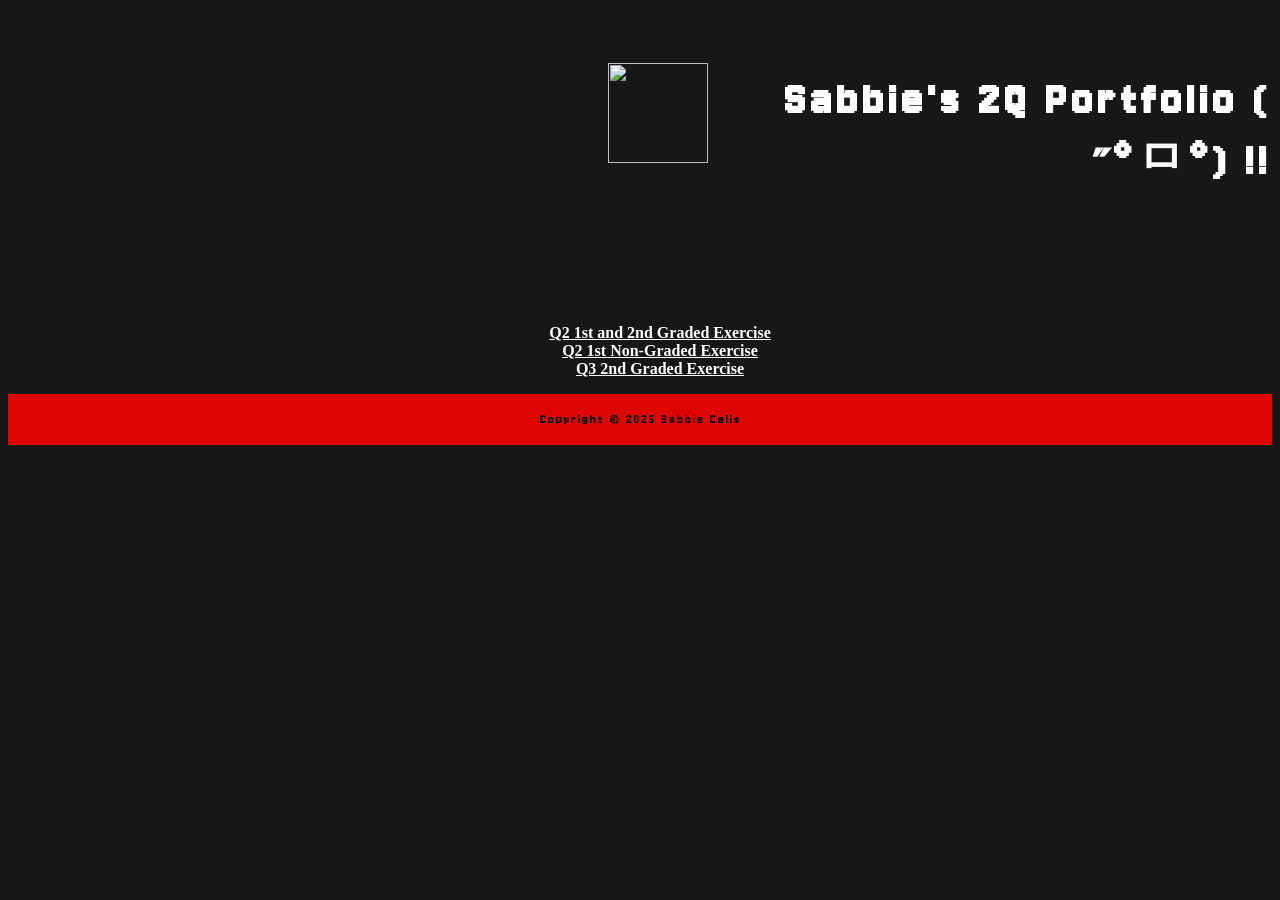
==== index.html @ 6958e9e8 "." ====
<!DOCTYPE html>
<html lang="en">
    <head>
        <meta charset="UTF-8">
        <meta name="viewport" content="width=device-width, initial-scale=1.0">
        <meta name="description" content="Sabbie's 2Q Portfolio">
        <meta name="keywords" content="2Q, Portfolio, Projects, Web Development">
        <meta name="author" content="Sabbie Celis">
        <title>2Q Portfolio_CELIS</title>
        <link rel="stylesheet" href="styles.css">
        <link rel="icon" href="./assetimg/p5logo.png" sizes="16x16" type="image/png">
        <script src="script.js" defer></script>
        <link rel="preconnect" href="https://fonts.googleapis.com">
        <link rel="preconnect" href="https://fonts.gstatic.com" crossorigin>
        <link href="https://fonts.googleapis.com/css2?family=Jersey+10&family=SUSE+Mono:ital,wght@0,100..800;1,100..800&display=swap" rel="stylesheet">
        <style>
            body {
                background-color: rgb(23, 23, 23);
            }
            header {
                background-image: url("assetimg/futaba.jpg");
                background-size: cover;
                background-position: top;
                background-repeat: no-repeat;
                height: 300px;
                display: flex;
                justify-content: flex-start;
                font-family: sans-serif;
                font-size: 24px;
                text-align: right;
            }
            .logo {
                size: 90px;
                height: 100px;
                margin-top: 55px;
                margin-left: 600px;
            }
            h1 {
                font-family: 'Jersey 10', sans-serif;
                letter-spacing: 5px;
                margin-top: 66px;
                margin-left: 50px;
                text-align: right;
                color: white;
            }
            p {
                font-family: 'Jersey 10', sans-serif;
                letter-spacing: 2px;
            }
            footer, section {
                background-color: rgb(223, 4, 4);
                text-align: center;
                padding: 2px;
                font-size: 14px;
            }
            nav, ul {
                text-align: center;
                color: rgb(23, 23, 23)
            }
            a, strong {
                color: white;
                margin: 10px;
            }

        </style>
    </head>
    <body>
        <header img="futaba.jpg">
            <img src="./assetimg/p5logo.png" class="logo" style="width:100px";>
            <h1>Sabbie's 2Q Portfolio ( ˶°ㅁ°) !!</h1>
        </header>
        <div class="flipcard">
            <div class="front" img src="assetimg/callingcard.jpg"></div>
            <nav>
                <ul>
                    <li><strong><a href="./public/2Q1GLithiumCelis.html"> Q2 1st and 2nd Graded Exercise </a></strong></li>
                    <li><strong><a href="./public/Q21NGLithiumCelis.html"> Q2 1st Non-Graded Exercise </a></strong></li>
                    <li><strong><a href="./public/Q3/Q3_2GLithiumCelis.html"> Q3 2nd Graded Exercise </a></strong></li>
                </ul>
            </nav>
        </div>
        <footer>
            <section>
                <p>Copyright <span>&copy; 2025 Sabbie Celis</p>
            </section>
        </footer>
    </body>
</html>
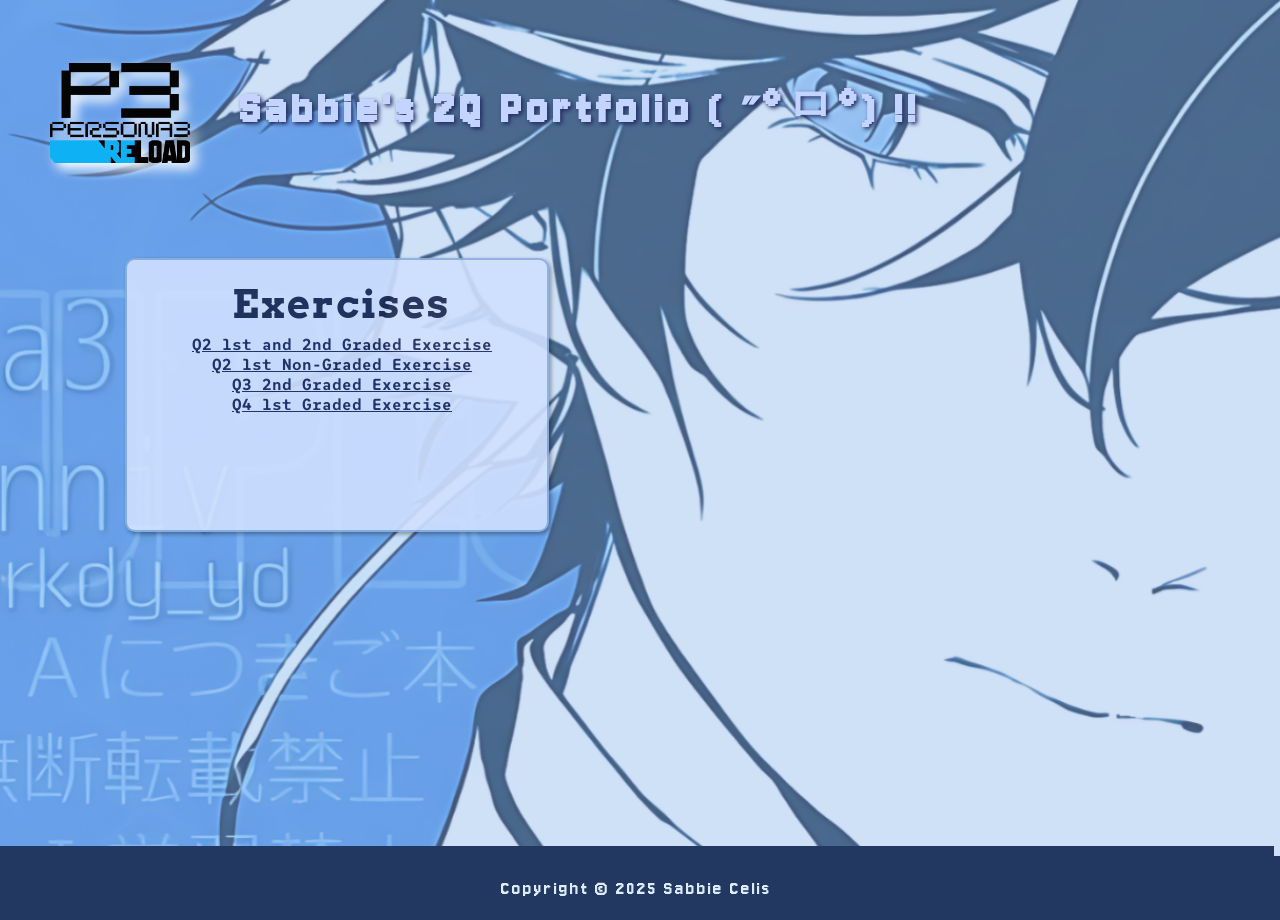
==== commit cf0ffe1e: "comm upd" ====
--- a/index.html
+++ b/index.html
@@ -8,17 +8,25 @@
         <meta name="author" content="Sabbie Celis">
         <title>2Q Portfolio_CELIS</title>
         <link rel="stylesheet" href="styles.css">
-        <link rel="icon" href="./assetimg/p5logo.png" sizes="16x16" type="image/png">
+        <link rel="icon" href="./assetimg/p3logo.png" sizes="16x16" type="image/png">
         <script src="script.js" defer></script>
         <link rel="preconnect" href="https://fonts.googleapis.com">
         <link rel="preconnect" href="https://fonts.gstatic.com" crossorigin>
         <link href="https://fonts.googleapis.com/css2?family=Jersey+10&family=SUSE+Mono:ital,wght@0,100..800;1,100..800&display=swap" rel="stylesheet">
+        <link rel="preconnect" href="https://fonts.googleapis.com">
+        <link rel="preconnect" href="https://fonts.gstatic.com" crossorigin>
+        <link href="https://fonts.googleapis.com/css2?family=Arvo:ital,wght@0,400;0,700;1,400;1,700&display=swap" rel="stylesheet">
         <style>
             body {
-                background-color: rgb(23, 23, 23);
+                background-image: url(assetimg/portbg.png);
+                background-repeat: no-repeat;
+                background-size: cover;
+                background-position: center;
+                margin-left: -10px;
+                overflow:hidden;
+                min-height: 100vh;
             }
             header {
-                background-image: url("assetimg/futaba.jpg");
                 background-size: cover;
                 background-position: top;
                 background-repeat: no-repeat;
@@ -30,10 +38,10 @@
                 text-align: right;
             }
             .logo {
-                size: 90px;
                 height: 100px;
                 margin-top: 55px;
-                margin-left: 600px;
+                margin-left: 60px;
+                filter: drop-shadow(6px 6px 6px rgb(255, 255, 255));
             }
             h1 {
                 font-family: 'Jersey 10', sans-serif;
@@ -41,41 +49,82 @@
                 margin-top: 66px;
                 margin-left: 50px;
                 text-align: right;
-                color: white;
+                color: rgb(195, 212, 255);
+                text-shadow: 2px 2px 4px #212b62;
             }
             p {
                 font-family: 'Jersey 10', sans-serif;
                 letter-spacing: 2px;
             }
             footer, section {
-                background-color: rgb(223, 4, 4);
+                background-color: #223860;
                 text-align: center;
+                color: rgb(220, 235, 255);
                 padding: 2px;
-                font-size: 14px;
+                font-size: 20px;
+                position: absolute;
+                bottom: -10px;
+                height: 60px;
+                width: 100%;
             }
             nav, ul {
                 text-align: center;
-                color: rgb(23, 23, 23)
+                color: rgb(23, 23, 23);
+                float:left;
+                list-style-type: none;
+                padding: 0;
+                margin: 0;
             }
             a, strong {
-                color: white;
+                color: rgb(25, 40, 93);
                 margin: 10px;
+                font-family: 'SUSE Mono', serif;
+            }
+            .container {
+                background-color: #cfe0ff;
+                padding: 10px;
+                border-radius: 10px;
+                width: 400px;
+                height: 250px;
+                margin-left: 135px;
+                margin-top: -50px;
+                border: 2px solid #8aaee0;
+                justify-content: center;
+                box-shadow: 2px 2px 4px rgba(0, 0, 0, 0.4);
+                opacity: 0.9;
+            }
+            .container a {
+                margin-bottom: 50px;
+                margin-left: 45px;
+                justify-content: center;
+                opacity: 1.0;
+            }
+            .title {
+                font-family: 'Arvo', serif;
+                color: rgb(23, 39, 79);
+                margin-left: 95px;
+                margin-top: 10px;
+                margin-bottom: 5px;
+                font-size: 40px;
             }
 
         </style>
     </head>
     <body>
-        <header img="futaba.jpg">
-            <img src="./assetimg/p5logo.png" class="logo" style="width:100px";>
+        <header>
+            <img class="logo" src="./assetimg/p3logo.png" alt="Logo">
             <h1>Sabbie's 2Q Portfolio ( ˶°ㅁ°) !!</h1>
+            
         </header>
-        <div class="flipcard">
-            <div class="front" img src="assetimg/callingcard.jpg"></div>
+        
+        <div class="container">
+            <b></strong><p class="title">Exercises</p></b>
             <nav>
                 <ul>
                     <li><strong><a href="./public/2Q1GLithiumCelis.html"> Q2 1st and 2nd Graded Exercise </a></strong></li>
                     <li><strong><a href="./public/Q21NGLithiumCelis.html"> Q2 1st Non-Graded Exercise </a></strong></li>
-                    <li><strong><a href="./public/Q3/Q3_2GLithiumCelis.html"> Q3 2nd Graded Exercise </a></strong></li>
+                    <li><strong><a href="../public/Q3/Q3_2GLithiumCelis.html"> Q3 2nd Graded Exercise </a></strong></li>
+                    <li><strong><a href="../public/Q4/q41gLithiumCelis.html"> Q4 1st Graded Exercise </a></strong></li>
                 </ul>
             </nav>
         </div>
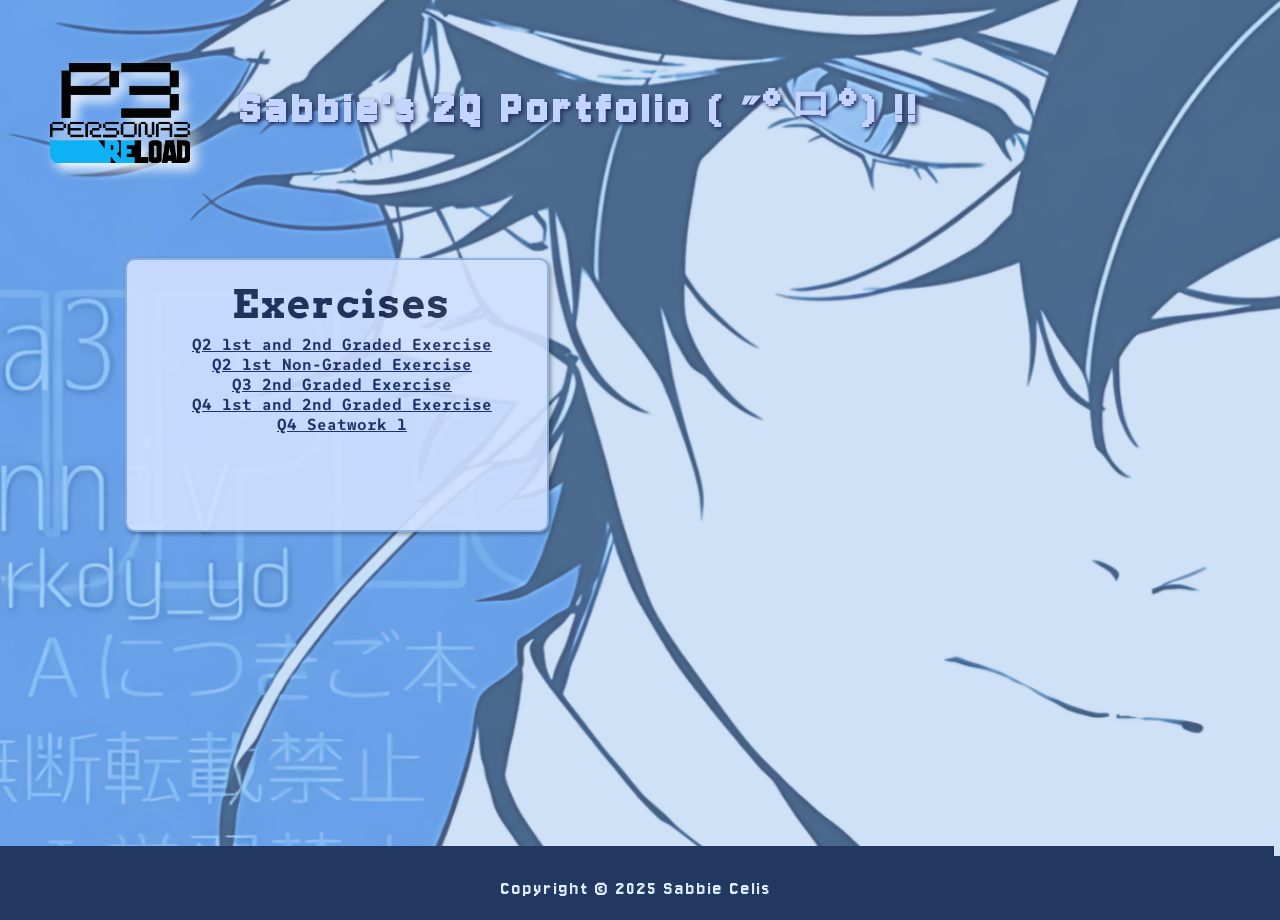
==== commit 4df93aa0: "comm" ====
--- a/index.html
+++ b/index.html
@@ -123,8 +123,9 @@
                 <ul>
                     <li><strong><a href="./public/2Q1GLithiumCelis.html"> Q2 1st and 2nd Graded Exercise </a></strong></li>
                     <li><strong><a href="./public/Q21NGLithiumCelis.html"> Q2 1st Non-Graded Exercise </a></strong></li>
-                    <li><strong><a href="../public/Q3/Q3_2GLithiumCelis.html"> Q3 2nd Graded Exercise </a></strong></li>
-                    <li><strong><a href="../public/Q4/q41gLithiumCelis.html"> Q4 1st Graded Exercise </a></strong></li>
+                    <li><strong><a href="./public/Q3/Q3_2GLithiumCelis.html"> Q3 2nd Graded Exercise </a></strong></li>
+                    <li><strong><a href="./public/Q4/q41gLithiumCelis.html"> Q4 1st and 2nd Graded Exercise </a></strong></li>
+                    <li><strong><a href="./public/Q4/sw.html"> Q4 Seatwork 1 </a></strong></li>
                 </ul>
             </nav>
         </div>
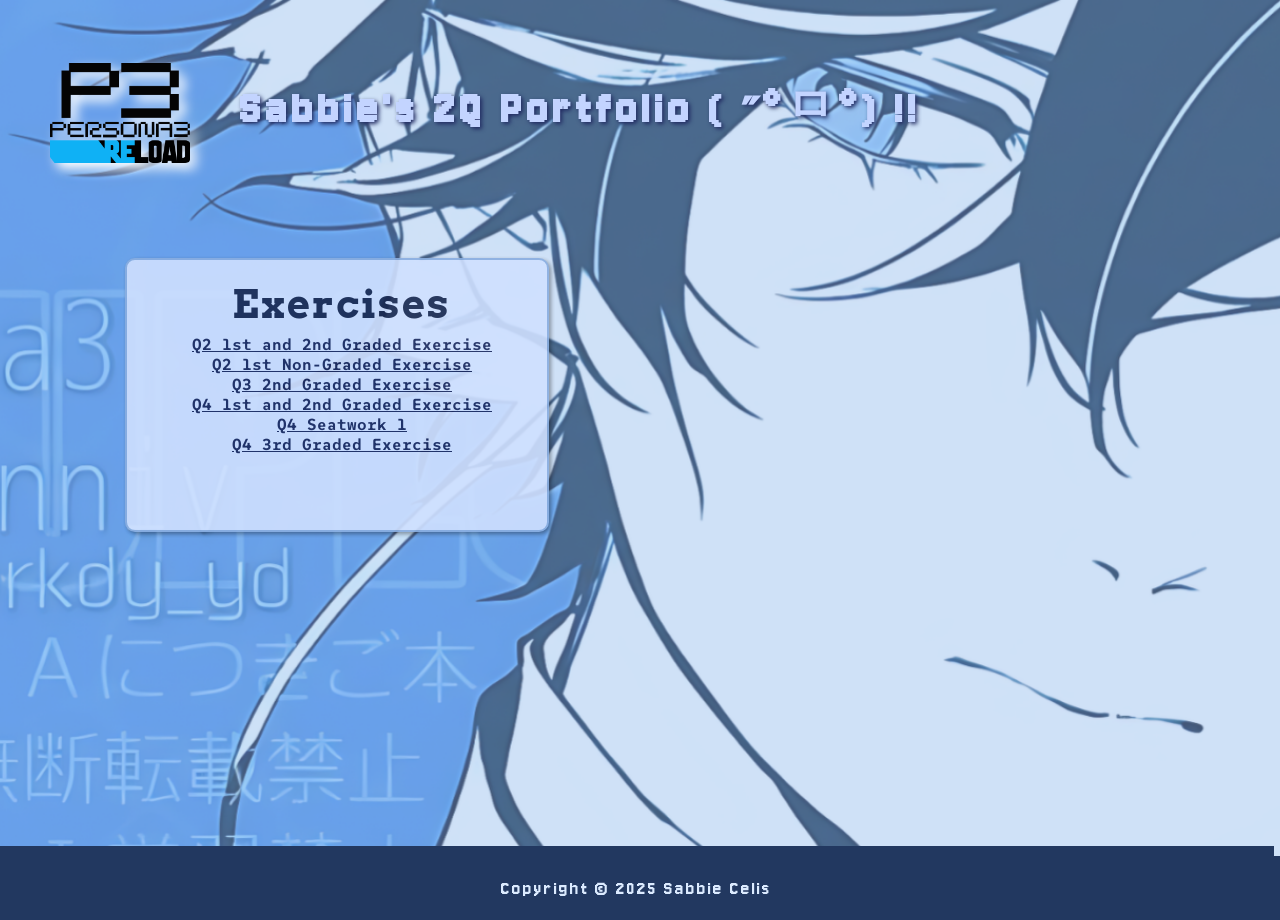
==== commit d28b3065: "comm" ====
--- a/index.html
+++ b/index.html
@@ -126,6 +126,7 @@
                     <li><strong><a href="./public/Q3/Q3_2GLithiumCelis.html"> Q3 2nd Graded Exercise </a></strong></li>
                     <li><strong><a href="./public/Q4/q41gLithiumCelis.html"> Q4 1st and 2nd Graded Exercise </a></strong></li>
                     <li><strong><a href="./public/Q4/sw.html"> Q4 Seatwork 1 </a></strong></li>
+                    <li><strong><a href="./public/Q4/q43gLithiumCelis.html"> Q4 3rd Graded Exercise </a></strong></li>
                 </ul>
             </nav>
         </div>
